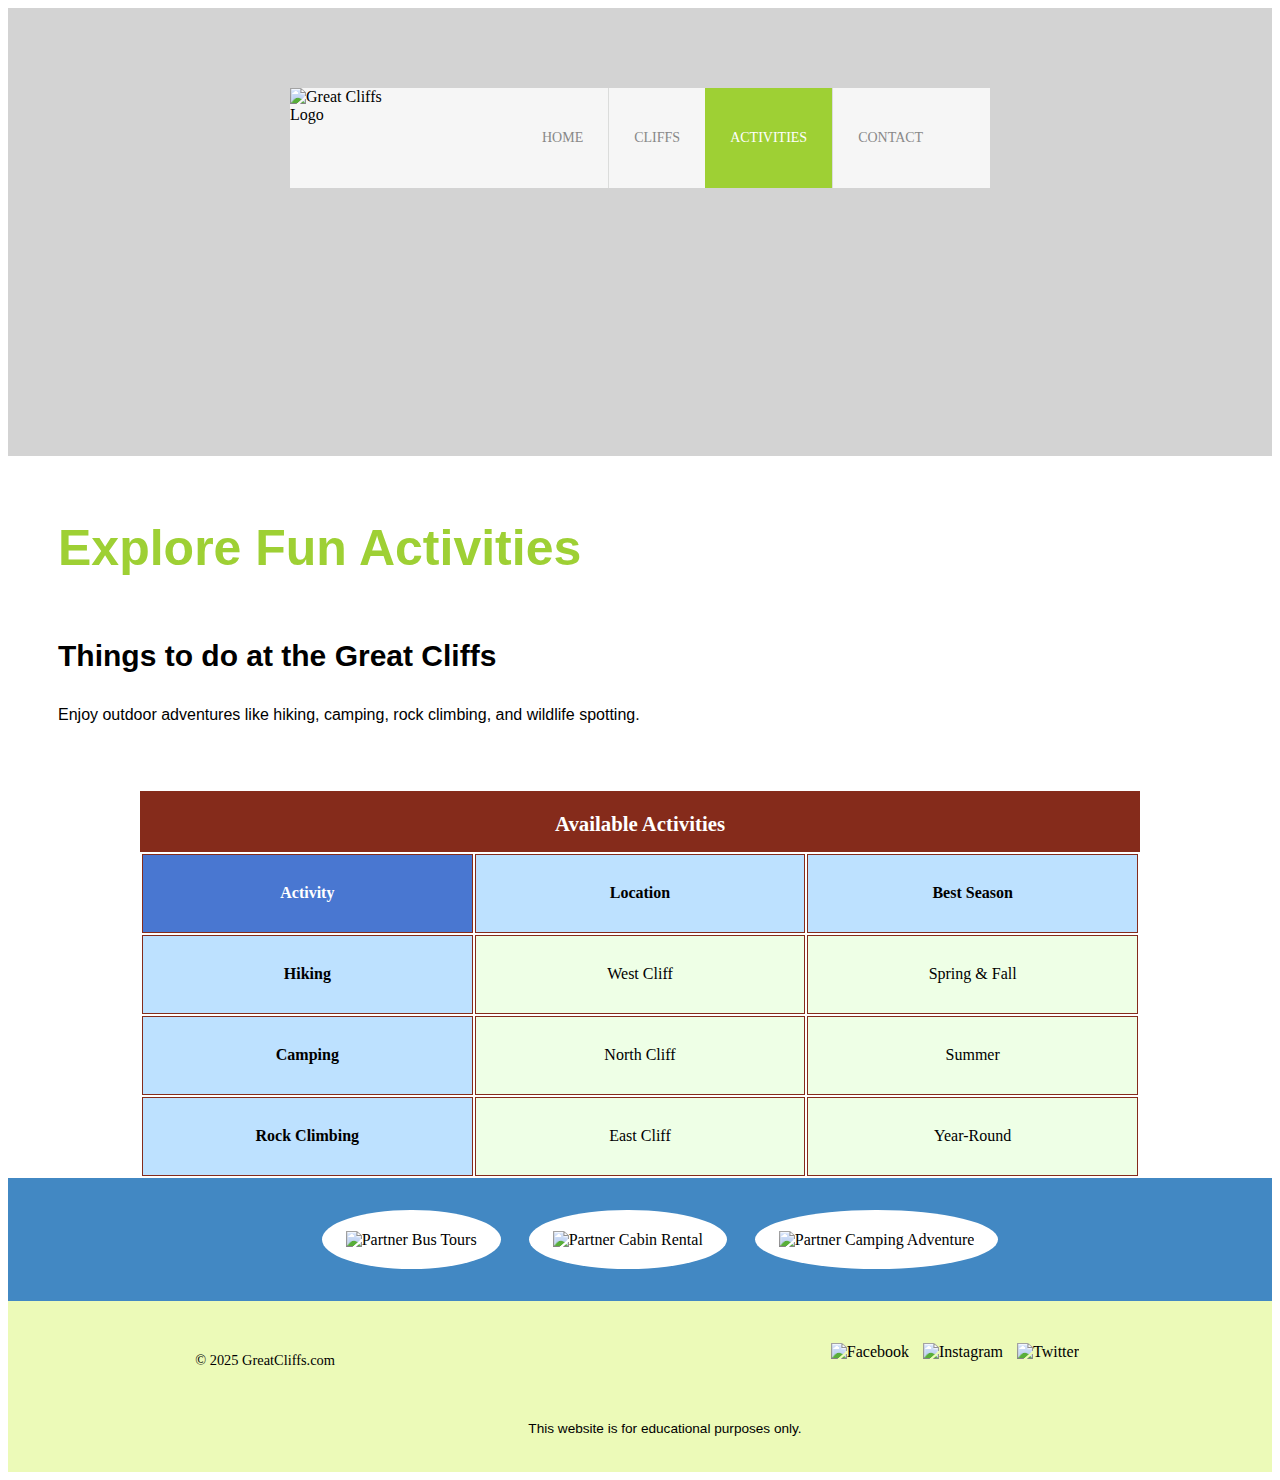
==== activities.html @ 4052e707 "update" ====
<!DOCTYPE html>
<head>
    <title>Activities | Great Cliffs of California</title>
    <meta charset="UTF-8">
    <link rel="stylesheet" href="styles.css">
</head>
<body id="activities">
    <div class="container">
        <!-- Header Section -->
        <header>
            <div class="main-header">
                <div class="logo">
                    <img src="images/logo.png" alt="Great Cliffs Logo">
                </div>
                <nav class="main-menu">
                    <ul>
                        <li><a href="index.html">Home</a></li>
                        <li><a href="cliffs.html">Cliffs</a></li>
                        <li class="active"><a href="activities.html">Activities</a></li>
                        <li><a href="contact.html">Contact</a></li>
                    </ul>
                </nav>
            </div>
        </header>

        <!-- Main Content Area -->
        <main>
            <h2>Explore Fun Activities</h2>
            <h3>Things to do at the Great Cliffs</h3>
            <p>Enjoy outdoor adventures like hiking, camping, rock climbing, and wildlife spotting.</p>

            <!-- Activities Table -->
            <table>
                <caption>Available Activities</caption>
                <thead>
                    <tr>
                        <th>Activity</th>
                        <th>Location</th>
                        <th>Best Season</th>
                    </tr>
                </thead>
                <tbody>
                    <tr>
                        <td>Hiking</td>
                        <td>West Cliff</td>
                        <td>Spring & Fall</td>
                    </tr>
                    <tr>
                        <td>Camping</td>
                        <td>North Cliff</td>
                        <td>Summer</td>
                    </tr>
                    <tr>
                        <td>Rock Climbing</td>
                        <td>East Cliff</td>
                        <td>Year-Round</td>
                    </tr>
                </tbody>
            </table>
        </main>

        <!-- Partners Section -->
        <section>
            <ul id="partners">
                <li class="partner"><img src="images/partners/partner-bustour.png" alt="Partner Bus Tours"></li>
                <li class="partner"><img src="images/partners/partner-cabinrental.png" alt="Partner Cabin Rental"></li>
                <li class="partner"><img src="images/partners/partner-campingadv.png" alt="Partner Camping Adventure"></li>
            </ul>
        </section>

        <!-- Footer -->
        <footer>
            <div id="nondisclaimer">
                <div class="copy">&copy; 2025 GreatCliffs.com</div>
                <div class="social">
                    <img src="images/facebook.png" alt="Facebook">
                    <img src="images/instagram.png" alt="Instagram">
                    <img src="images/twitter.png" alt="Twitter">
                </div>
            </div>
            <div id="disclaimer">
                <p>This website is for educational purposes only.</p>
            </div>
        </footer>
    </div>
</body>
</html>
---- styles.css ----
/* Header */
header {
    width: 100%;
    min-height: 400px;
    padding-top: 3em;
}

#home header {
    background: no-repeat lightgrey url(images/cliff_ocean.jpg);
    background-size: 1500px;
}

#activities header {
    background: no-repeat lightgrey url(images/runfly.jpg);
    background-size: 1500px;
}

#contact header {
    background: no-repeat lightgrey url(images/cliff_rock.jpg);
    background-size: 1500px;
}

.main-header {
    background-color: rgba(255, 255, 255, 0.8);
    width: 700px;
    margin: 2em auto 0 auto;
    min-height: 100px;
    height: 100px;
}

.main-header .logo img {
    width: 100px;
    height: 100px;
    margin: 0 2em 0 0;
    float: left;
}

/* Navigation */
.main-menu {
    margin-left: 227px;
    font-weight: 400;
}

.main-menu ul {
    padding: 0;
    margin: 0;
}

.main-menu ul li {
    list-style-type: none;
    display: inline-block;
    float: left;
    padding: 0 25px;
    border-left: 1px solid rgba(202, 204, 202, 0.6);
    line-height: 100px;
    text-transform: uppercase;
    font-size: 14px;
}

.main-menu ul li:first-child {
    border-left: none;
}

.main-menu ul li a {
    text-decoration: none;
    color: #888;
}

.main-menu ul li a:hover {
    color: #9ed034;
}

.main-menu ul li.active {
    background: #9ed034;
    border: none;
}

.main-menu ul li.active a {
    color: #fff;
}

/* Main Content */
h2 {
    font-family: Arial, sans-serif;
    color: #9ed034;
    line-height: 100px;
    padding-left: 50px;
    font-size: 50px;
}

h3 {
    font-family: Arial, sans-serif;
    padding-left: 50px;
    font-size: 30px;
}

p {
    font-family: Helvetica, sans-serif;
    padding-left: 50px;
    line-height: 1.5;
}

/* Partners */
section {
    width: 100%;
    background-color: #4288c3;
    padding: 2em 0;
}

#partners {
    width: 1200px;
    margin: 0 auto;
    text-align: center;
}

#partners .partner {
    display: inline-block;
    margin: 0 0.75em;
    padding: 1.3em 1.5em;
    background-color: #fff;
    border-radius: 50%;
}

#partners .partner img {
    width: 90px;
    height: 90px;
}

/* Footer */
footer {
    width: 100%;
    height: 155px;
    padding-bottom: 1em;
    background-color: #ecfab8;
}

footer #nondisclaimer .copy {
    padding: 3.5em 3.5em 3.5em 13em;
    float: left;
    font-size: 0.9em;
}

footer #nondisclaimer .social {
    padding: 2.5em;
    margin-right: 9.25em;
    float: right;
}

footer #disclaimer {
    clear: both;
}

footer #disclaimer p {
    font-size: 0.85em;
    text-align: center;
}

/* Footer Social Media Icons */
#nondisclaimer .social img {
    width: 24px;
    height: auto;
    margin: 0 5px;
    vertical-align: middle;
}

/* Activites */
table {
    width: 1000px;
    margin: 4em auto 0 auto;
}
caption {
    background: #852B1B;
    height: 40px;
    color: #fff;
    font-size: 1.3em;
    font-weight: bold;
    padding-top: 1em;
}
thead {
    background: #BDE1FF;
}
tbody {
    background: #EEFFE6;
    text-align: center;
}
th,td {
    width: 225px;
    height: 75px;
    vertical-align: middle;
    border: solid 1px #852B1B;
}
th:first-child {
    width: 125px;
    height: 50px;
    background: #4977D1;
    color: #fff;
}
td:first-child {
    font-weight: bold;
    background: #BDE1FF
}
/* Contact Page Styles */
#contact main {
    width: 80%;
    margin: 2em auto;
    padding: 2em;
    border: 2px solid #9ed034;
    background-color: #fff;
}

#contact h2 {
    color: #9ed034;
    font-size: 28px;
    font-weight: bold;
    margin-bottom: 10px;
}

#contact p {
    font-size: 16px;
    line-height: 1.5;
    color: #333;
}

/* Contact Form */
.contact-form {
    width: 100%;
    padding: 1.5em;
    border: 1px solid #9ed034;
    border-radius: 5px;
}

.contact-form label {
    font-size: 14px;
    font-weight: bold;
    color: #333;
    display: block;
    margin: 10px 0 5px;
}

.contact-form input[type="text"],
.contact-form input[type="email"],
.contact-form input[type="tel"],
.contact-form select,
.contact-form textarea {
    width: 100%;
    padding: 8px;
    margin-bottom: 10px;
    border: 1px solid #ccc;
    border-radius: 4px;
    font-size: 14px;
}

.contact-form input[type="text"]:focus,
.contact-form input[type="email"]:focus,
.contact-form input[type="tel"]:focus,
.contact-form select:focus,
.contact-form textarea:focus {
    border-color: #9ed034;
    outline: none;
}

/* Radio Buttons */
.contact-form .radio-group {
    display: flex;
    align-items: center;
    gap: 10px;
    margin: 10px 0;
}

.contact-form .radio-group input[type="radio"] {
    margin-right: 5px;
}

/* Textarea */
.contact-form textarea {
    height: 100px;
    resize: vertical;
}

/* Submit Button */
.contact-form button {
    background-color: #4977D1;
    color: #fff;
    font-size: 16px;
    font-weight: bold;
    padding: 10px 20px;
    border: none;
    border-radius: 5px;
    cursor: pointer;
    display: block;
    margin: 20px auto;
    width: 150px;
}

.contact-form button:hover {
    background-color: #3561A7;
}

/* Contact Info */
.contact-info {
    font-size: 16px;
    margin-bottom: 20px;
}

.contact-info strong {
    color: #333;
}

.contact-info a {
    color: #4977D1;
    text-decoration: none;
}

.contact-info a:hover {
    text-decoration: underline;
}
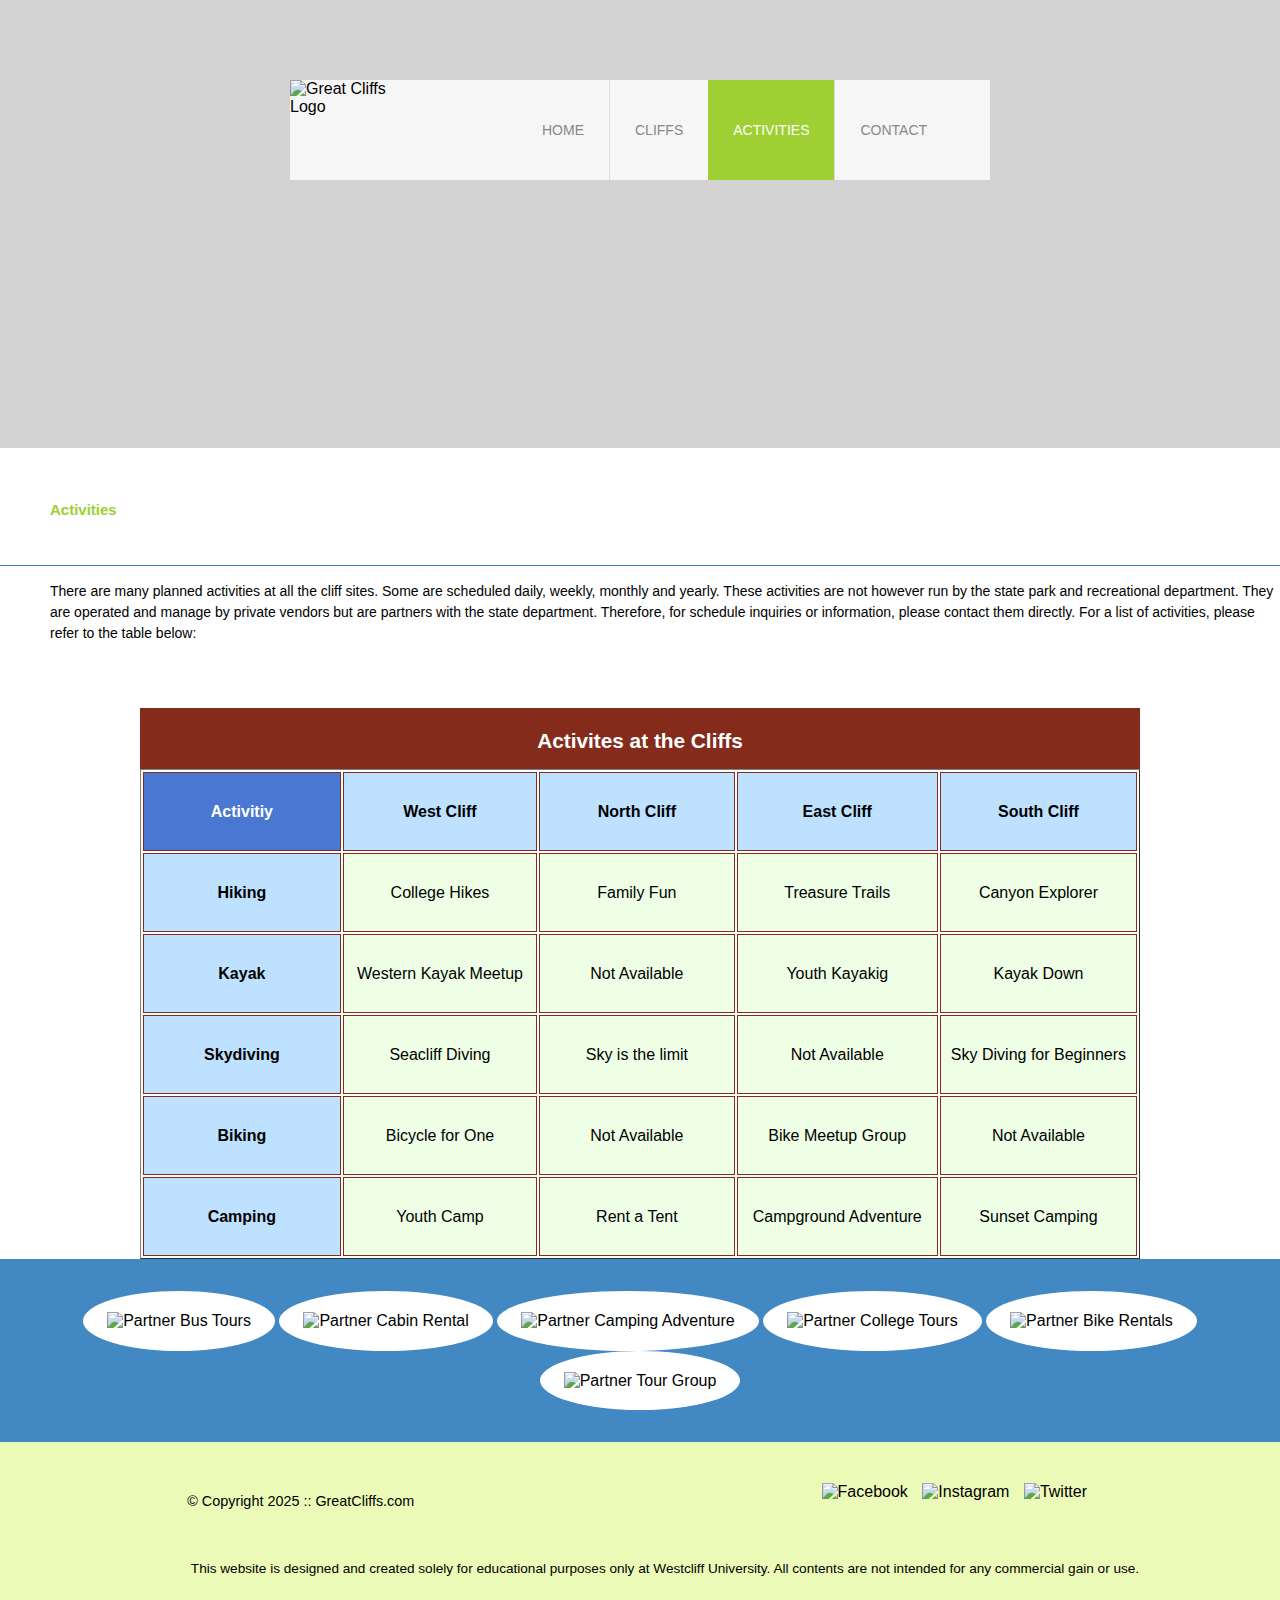
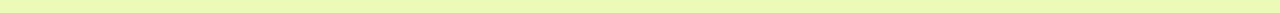
==== commit 935b6ae8: "Update" ====
--- a/activities.html
+++ b/activities.html
@@ -25,36 +25,58 @@
 
         <!-- Main Content Area -->
         <main>
-            <h2>Explore Fun Activities</h2>
-            <h3>Things to do at the Great Cliffs</h3>
-            <p>Enjoy outdoor adventures like hiking, camping, rock climbing, and wildlife spotting.</p>
+            <h2>Activities</h2>
+            <p>There are many planned activities at all the cliff sites. Some are scheduled daily, weekly, monthly and yearly. These activities are not however run by the state park and recreational department. They are operated and manage by private vendors but are partners with the state department. Therefore, for schedule inquiries or information, please contact them directly. For a list of activities, please refer to the table below:</p>
 
-            <!-- Activities Table -->
-            <table>
-                <caption>Available Activities</caption>
-                <thead>
-                    <tr>
-                        <th>Activity</th>
-                        <th>Location</th>
-                        <th>Best Season</th>
-                    </tr>
-                </thead>
-                <tbody>
-                    <tr>
-                        <td>Hiking</td>
-                        <td>West Cliff</td>
-                        <td>Spring & Fall</td>
-                    </tr>
-                    <tr>
-                        <td>Camping</td>
-                        <td>North Cliff</td>
-                        <td>Summer</td>
-                    </tr>
-                    <tr>
-                        <td>Rock Climbing</td>
-                        <td>East Cliff</td>
-                        <td>Year-Round</td>
-                    </tr>
+           <!-- Table -->
+           <table border="1">
+            <caption>Activites at the Cliffs</caption>
+            <thead>
+                <tr>
+                    <th>Activitiy</th>
+                    <th>West Cliff</th>
+                    <th>North Cliff</th>
+                    <th>East Cliff</th>
+                    <th>South Cliff</th>
+                </tr>
+            </thead>
+            <tbody>
+                <tr>
+                    <td>Hiking</td>
+                    <td>College Hikes</td>
+                    <td>Family Fun</td>
+                    <td>Treasure Trails</td>
+                    <td>Canyon Explorer</td>
+                </tr>
+                <tr>
+                    <td>Kayak</td>
+                    <td>Western Kayak Meetup</td>
+                    <td>Not Available</td>
+                    <td>Youth Kayakig</td>
+                    <td>Kayak Down</td>
+                </tr>
+                <tr>
+                    <td>Skydiving</td>
+                    <td>Seacliff Diving</td>
+                    <td>Sky is the limit</td>
+                    <td>Not Available</td>
+                    <td>Sky Diving for Beginners</td>
+                </tr>
+                <tr>
+                    <td>Biking</td>
+                    <td>Bicycle for One</td>
+                    <td>Not Available</td>
+                    <td>Bike Meetup Group</td>
+                    <td>Not Available</td>
+                </tr>
+                <tr>
+                    <td>Camping</td>
+                    <td>Youth Camp</td>
+                    <td>Rent a Tent</td>
+                    <td>Campground Adventure</td>
+                    <td>Sunset Camping</td>
+                </tr>
+            </tbody>
                 </tbody>
             </table>
         </main>
@@ -62,16 +84,34 @@
         <!-- Partners Section -->
         <section>
             <ul id="partners">
-                <li class="partner"><img src="images/partners/partner-bustour.png" alt="Partner Bus Tours"></li>
-                <li class="partner"><img src="images/partners/partner-cabinrental.png" alt="Partner Cabin Rental"></li>
-                <li class="partner"><img src="images/partners/partner-campingadv.png" alt="Partner Camping Adventure"></li>
+                <li class="partner">
+                    <img src="images/partners/partner-bustour.png" alt="Partner Bus Tours">
+                </li>
+                <li class="partner">
+                    <img src="images/partners/partner-cabinrental.png" alt="Partner Cabin Rental">
+                </li>
+                <li class="partner">
+                    <img src="images/partners/partner-campingadv.png" alt="Partner Camping Adventure">
+                </li>
+                <li class="partner">
+                    <img src="images/partners/partner-collegetours.png" alt="Partner College Tours">
+                </li>
+                <li class="partner">
+                    <img src="images/partners/partner-rentalbike.png" alt="Partner Bike Rentals">
+                </li>
+                <li class="partner">
+                    <img src="images/partners/partner-tourgroup.png" alt="Partner Tour Group">
+                </li>
             </ul>
         </section>
 
         <!-- Footer -->
         <footer>
+            <!-- Non-disclaimer Section -->
             <div id="nondisclaimer">
-                <div class="copy">&copy; 2025 GreatCliffs.com</div>
+                <div class="copy">
+                    &copy; Copyright 2025 :: GreatCliffs.com
+                </div>
                 <div class="social">
                     <img src="images/facebook.png" alt="Facebook">
                     <img src="images/instagram.png" alt="Instagram">
@@ -79,7 +119,7 @@
                 </div>
             </div>
             <div id="disclaimer">
-                <p>This website is for educational purposes only.</p>
+                <p>This website is designed and created solely for educational purposes only at Westcliff University. All contents are not intended for any commercial gain or use.</p>
             </div>
         </footer>
     </div>
--- a/styles.css
+++ b/styles.css
@@ -21,11 +21,11 @@
 }
 
 .main-header {
-    background-color: rgba(255, 255, 255, 0.8);
+    background-color:rgb(255, 255, 255, 0.8);
     width: 700px;
     margin: 2em auto 0 auto;
     min-height: 100px;
-    height: 100px;
+    height: 100px
 }
 
 .main-header .logo img {
@@ -50,7 +50,8 @@
     list-style-type: none;
     display: inline-block;
     float: left;
-    padding: 0 25px;
+    padding-left: 25px;
+    padding-right: 25px;
     border-left: 1px solid rgba(202, 204, 202, 0.6);
     line-height: 100px;
     text-transform: uppercase;
@@ -79,52 +80,46 @@
     color: #fff;
 }
 
-/* Main Content */
-h2 {
-    font-family: Arial, sans-serif;
+/* Main */
+main h2 {
+    font-family: Arial;
     color: #9ed034;
     line-height: 100px;
     padding-left: 50px;
     font-size: 50px;
-}
-
-h3 {
-    font-family: Arial, sans-serif;
+   }
+main h3 {
+    font-family: Arial;
     padding-left: 50px;
     font-size: 30px;
-}
-
-p {
-    font-family: Helvetica, sans-serif;
-    padding-left: 50px;
-    line-height: 1.5;
-}
+   }
+main p {
+    font-family: Helvetica;
+    padding-left: 50px;
+   }
 
 /* Partners */
 section {
     width: 100%;
     background-color: #4288c3;
-    padding: 2em 0;
-}
-
-#partners {
+   }
+   section #partners {
     width: 1200px;
+    padding: 2em 0 2em 0;
     margin: 0 auto;
     text-align: center;
-}
-
-#partners .partner {
+   }
+   section #partners .partner {
     display: inline-block;
-    margin: 0 0.75em;
+    margin: 0 0. 75em;
     padding: 1.3em 1.5em;
     background-color: #fff;
     border-radius: 50%;
-}
-
-#partners .partner img {
+   }
+   section #partners .partner img{
     width: 90px;
     height: 90px;
-}
+   }
 
 /* Footer */
 footer {
@@ -132,34 +127,29 @@
     height: 155px;
     padding-bottom: 1em;
     background-color: #ecfab8;
-}
-
-footer #nondisclaimer .copy {
+   }
+   footer #nondisclaimer .copy {
     padding: 3.5em 3.5em 3.5em 13em;
     float: left;
     font-size: 0.9em;
-}
-
-footer #nondisclaimer .social {
+   }
+   footer #nondisclaimer .social {
     padding: 2.5em;
     margin-right: 9.25em;
     float: right;
-}
-
-footer #disclaimer {
+   }
+   footer #disclaimer {
     clear: both;
-}
-
-footer #disclaimer p {
+   }
+   footer #disclaimer p {
     font-size: 0.85em;
     text-align: center;
-}
-
-/* Footer Social Media Icons */
+   }
+   /* Footer Social Media Icons */
 #nondisclaimer .social img {
-    width: 24px;
+    width: 24px; 
     height: auto;
-    margin: 0 5px;
+    margin: 0 5px; 
     vertical-align: middle;
 }
 
@@ -199,118 +189,126 @@
     font-weight: bold;
     background: #BDE1FF
 }
-/* Contact Page Styles */
-#contact main {
-    width: 80%;
-    margin: 2em auto;
-    padding: 2em;
+
+/* General Styles */
+body {
+    font-family: Arial, sans-serif;
+    background-color: #fff;
+    color: #000;
+    margin: 0;
+    padding: 0;
+}
+
+/* Contact */
+body h1 {
+    font-family: Arial;
+    color: #9ed034;
+    line-height: 100px;
+    padding-left: 50px;
+    font-size: 50px;
+   }
+body h2 {
+    font-family: Arial;
+    font-size: 15px;
+}
+body h3 {
+    font-family: Arial;
+    padding-left: 50px;
+    font-size: 30px;
+   }
+body p {
+    font-family: Helvetica;
+    padding-left: 50px;
+   }
+
+/* Header Styling */
+h1 {
+    color: #9ed034;
+    font-size: 24px;
+    font-weight: bold;
+}
+
+/* Contact Information */
+p {
+    font-size: 14px;
+    line-height: 1.5;
+}
+
+p strong {
+    font-weight: bold;
+}
+
+/* Contact Form Container */
+form {
+    width: 50%;
+    margin: 20px auto;
+    padding: 20px;
     border: 2px solid #9ed034;
     background-color: #fff;
 }
 
-#contact h2 {
-    color: #9ed034;
-    font-size: 28px;
-    font-weight: bold;
-    margin-bottom: 10px;
-}
-
-#contact p {
-    font-size: 16px;
-    line-height: 1.5;
-    color: #333;
-}
-
-/* Contact Form */
-.contact-form {
-    width: 100%;
-    padding: 1.5em;
-    border: 1px solid #9ed034;
-    border-radius: 5px;
-}
-
-.contact-form label {
-    font-size: 14px;
-    font-weight: bold;
-    color: #333;
+/* Form Labels */
+form label {
+    font-weight: bold;
     display: block;
-    margin: 10px 0 5px;
-}
-
-.contact-form input[type="text"],
-.contact-form input[type="email"],
-.contact-form input[type="tel"],
-.contact-form select,
-.contact-form textarea {
+    margin-top: 10px;
+}
+
+/* Input Fields */
+input[type="text"],
+input[type="email"],
+textarea,
+select {
     width: 100%;
     padding: 8px;
-    margin-bottom: 10px;
-    border: 1px solid #ccc;
-    border-radius: 4px;
+    margin-top: 5px;
+    border: 1px solid #4977D1;
     font-size: 14px;
 }
 
-.contact-form input[type="text"]:focus,
-.contact-form input[type="email"]:focus,
-.contact-form input[type="tel"]:focus,
-.contact-form select:focus,
-.contact-form textarea:focus {
-    border-color: #9ed034;
-    outline: none;
-}
-
 /* Radio Buttons */
-.contact-form .radio-group {
-    display: flex;
-    align-items: center;
-    gap: 10px;
-    margin: 10px 0;
-}
-
-.contact-form .radio-group input[type="radio"] {
+input[type="radio"] {
     margin-right: 5px;
 }
 
-/* Textarea */
-.contact-form textarea {
-    height: 100px;
-    resize: vertical;
-}
-
 /* Submit Button */
-.contact-form button {
+button {
     background-color: #4977D1;
     color: #fff;
+    border: none;
+    padding: 10px 20px;
     font-size: 16px;
     font-weight: bold;
-    padding: 10px 20px;
-    border: none;
-    border-radius: 5px;
+    text-transform: uppercase;
     cursor: pointer;
     display: block;
+    width: 150px;
     margin: 20px auto;
-    width: 150px;
-}
-
-.contact-form button:hover {
-    background-color: #3561A7;
-}
-
-/* Contact Info */
-.contact-info {
-    font-size: 16px;
-    margin-bottom: 20px;
-}
-
-.contact-info strong {
-    color: #333;
-}
-
-.contact-info a {
+    text-align: center;
+}
+
+button:hover {
+    background-color: #9ed034;
+}
+
+/* Contact Form Title */
+h2 {
     color: #4977D1;
-    text-decoration: none;
-}
-
-.contact-info a:hover {
-    text-decoration: underline;
-}
+    font-size: 18px;
+    font-weight: bold;
+    border-bottom: 1px solid #4977D1;
+    padding-bottom: 5px;
+    margin-bottom: 15px;
+}
+
+/* Adjusting the form fieldset */
+fieldset {
+    border: none;
+}
+
+/* Responsive Design */
+@media (max-width: 768px) {
+    form {
+        width: 90%;
+    }
+}